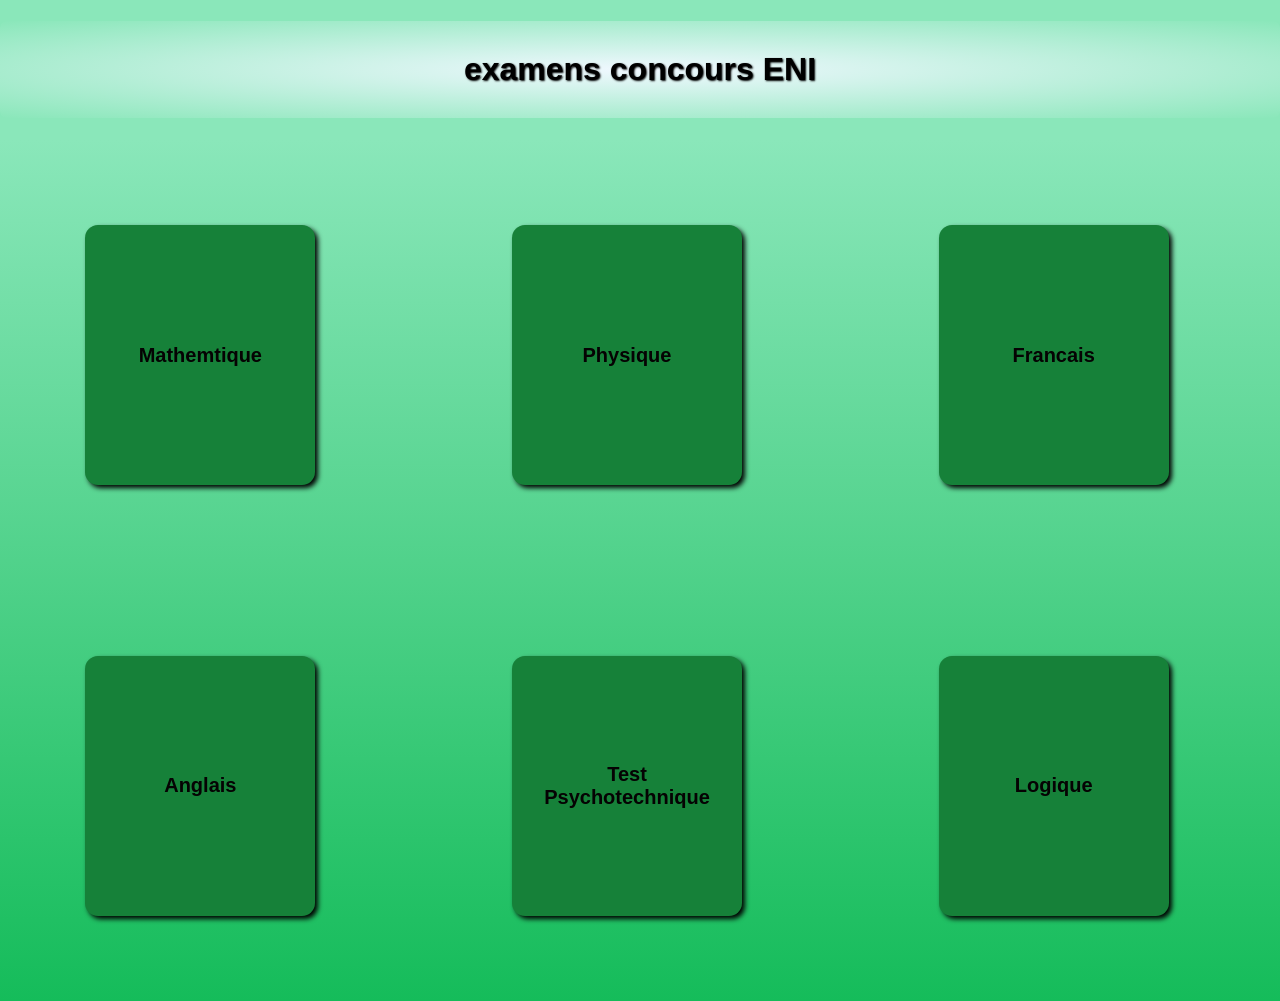
==== index.html @ 7b182ae4 "first commit" ====
<!doctype html>
<html lang="en">
  <head>
    <meta charset="UTF-8" />
    <meta name="viewport" content="width=device-width, initial-scale=1.0" />
    <title>Document</title>
    <link rel="stylesheet" href="style.css" />
  </head>
  <body>
    <h1>examens concours ENI</h1>

    <div class="conteneur">
      <div class="D">
        <a href="mathematique.html" class="Lien">Mathemtique</a>
      </div>
      <div class="D"><a href="physique.html" class="Lien">Physique</a></div>
      <div class="D"><a href="francais.html" class="Lien"> Francais</a></div>
      <div class="D"><a href="anglais.html" class="Lien">Anglais</a></div>
      <div class="D">
        <a href="testpsychotechnique.html" class="Lien">Test Psychotechnique</a>
      </div>
      <div class="D"><a href="logique.html" class="Lien">Logique</a></div>
    </div>
  </body>
</html>
---- style.css ----
body {
  margin: 0;
  background-color: #8ae7ba;
  font-family: sans-serif;
}

h1 {
  display: flex;
  justify-content: center;
  text-align: center;
  width: auto;
  background: radial-gradient(#f0f8ff, #8ae7ba);
  border-radius: 7px;
  padding: 30px;
  text-shadow: 1px 1px 2px;
}

.conteneur {
  display: grid;
  width: 100%;
  grid-template-columns: repeat(3, 1fr);
  background: linear-gradient(#8ae7ba, #15bc5a);
}

.D {
  width: 200px;
  height: 230px;
  background-color: #168139;
  border-radius: 13px;
  font-weight: bolder;
  display: flex;
  justify-content: center;
  align-items: center;
  margin: 20%;
  padding: 15px;
  box-shadow: 3px 3px 5px;
  transition: color 0.4s ease;
  animation: beat 0.5s infinite alternate;
  text-align: center;
}

/*
@keyframes beat {
  to {
    transform: scale(1.6);
  }
} */

.Lien {
  font-size: 20px;
  color: #050203;
  text-decoration: none;
}

.D:hover {
  background-color: #119f40;
  transform: scale(1.1);
  box-shadow: 2px 2px 10px;
  transition: 0.4s;
}

.Lien:hover {
  font-size: 25px;
  transition: 0.4s;
}
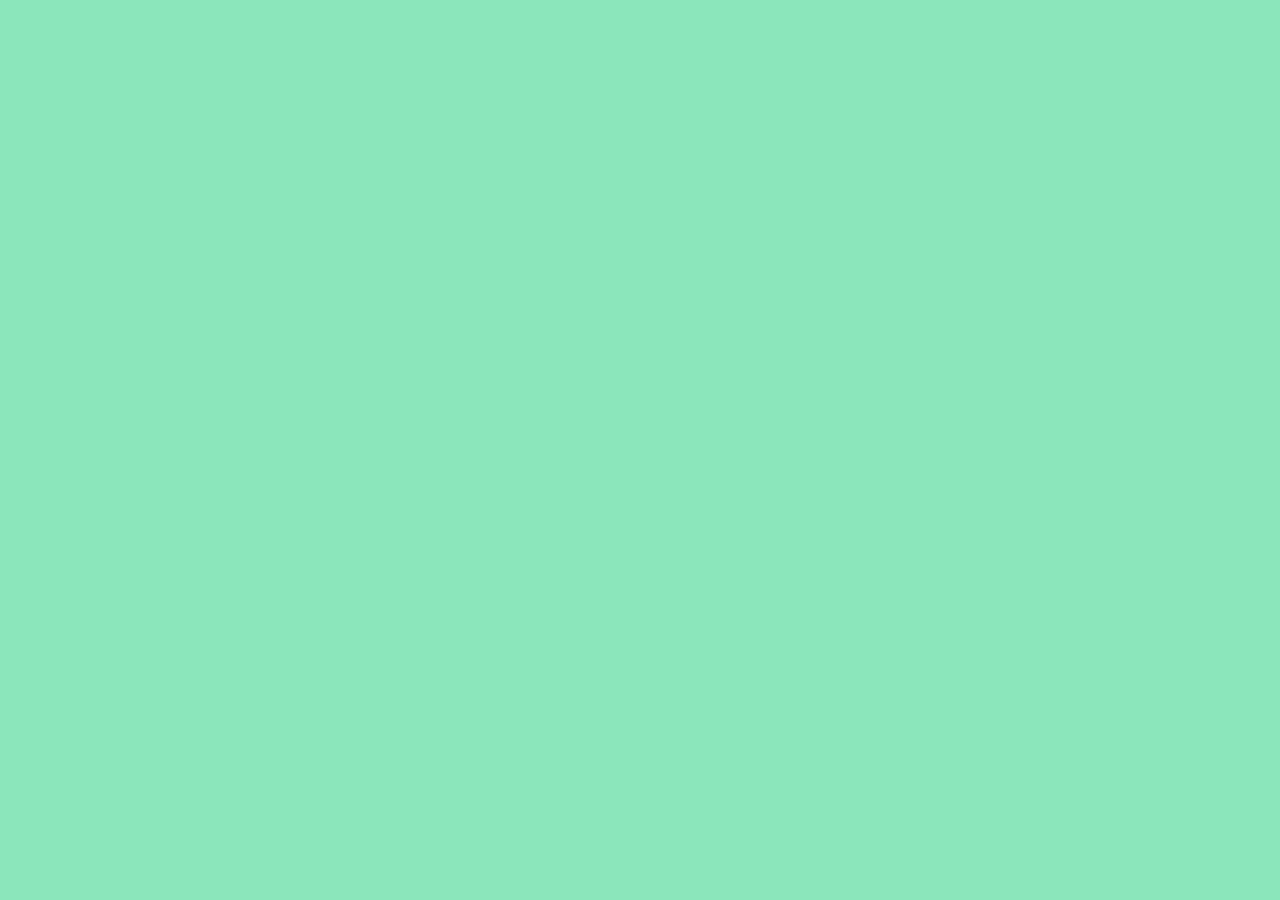
==== commit dc1b5818: "Modification Antonio" ====
--- a/index.html
+++ b/index.html
@@ -7,7 +7,7 @@
     <link rel="stylesheet" href="style.css" />
   </head>
   <body>
-    <h1>examens concours ENI</h1>
+    <!-- <h1>examens concours ENI</h1>
 
     <div class="conteneur">
       <div class="D">
@@ -20,6 +20,7 @@
         <a href="testpsychotechnique.html" class="Lien">Test Psychotechnique</a>
       </div>
       <div class="D"><a href="logique.html" class="Lien">Logique</a></div>
-    </div>
+    </div> -->
+    
   </body>
 </html>
